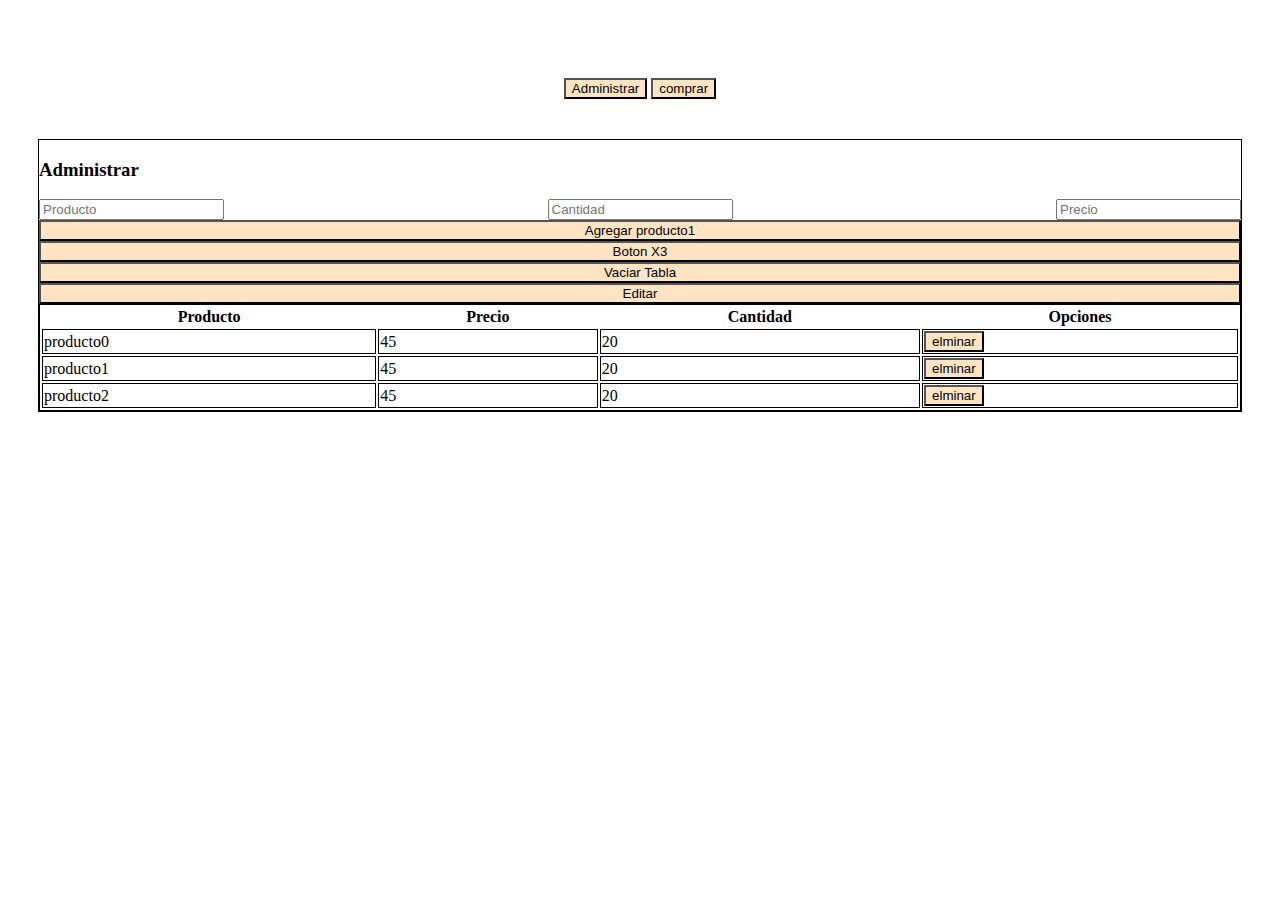
==== carga-producto.html @ 968f42a8 "edit tablas" ====
<!DOCTYPE html>
<html lang="en">

<head>
    <meta charset="UTF-8">
    <meta http-equiv="X-UA-Compatible" content="IE=edge">
    <meta name="viewport" content="width=device-width, initial-scale=1.0">
    <title>Agregar productos</title>
    <link rel="stylesheet" href="css/tabla-productos.css">
</head>

<body>
    <div style="padding:40px; text-align: center;" >
        <button id="btn-administrar">Administrar</button>
        <button id="btn-comprar">comprar</button>
    </div>


    <div id="administrar" class="container-carga-prod">
       
        <h3>Administrar</h3>
        <div class="form-carga">
            <input type="text" id="producto" placeholder="Producto">
            <input type="number" id="cantidad" placeholder="Cantidad">
            <input type="number" id="precio" placeholder="Precio">
        </div>
        <button id="producto1">Agregar producto1</button>
        <button id="botonx3">Boton X3</button>
        <button id="vaciar">Vaciar Tabla</button>
        <button id="producto3">Editar</button>
    
        <table class="tabla-prod" >
            <thead>
                <th>Producto</th>
                <!--encabezado de tabla-->
                <th>Precio</th>
                <th>Cantidad</th>
                <th>Opciones</th>
            </thead>
            <tbody id="lista-prod-agregado">
    
            </tbody>
        
        </table>
</div>

<div id="compra" class="container-carga-prod carrito">
    <h1>lista de productor</h1>
    <table class="tabla-prod" >
        <thead>
            <th>Producto</th>
            <!--encabezado de tabla-->
            <th>Precio</th>
            <th>Cantidad</th>
            <th>Opciones</th>
        </thead>
        <tbody id="lista-prod-compra">

        </tbody>
    
    </table>
    <br>
    <br>
    <h1> carrito de compras</h1>
    <table class="tabla-prod" >
        <thead>
            <th>Producto</th>
            <!--encabezado de tabla-->
            <th>Precio</th>
            <th>Opciones</th>
        </thead>
        <tbody id="lista-prod-agregado-carrito">

        </tbody>
    
    </table>
</div>


    <script src="js/agregar-productos.js"></script>
</body>

</html>
---- css/tabla-productos.css ----
body{
    padding: 30px;
}
.container-carga-prod{
    display: flex;
    flex-direction: column;
    border: 1px solid;
}
.container-carga-prod.carrito{
    display: none;
}
button{
    background-color: bisque;
    cursor: pointer;
}
.form-carga{
    display: flex;
    justify-content: space-between;
}

.tabla-prod, td, tr{
    border: 1px solid black;
}
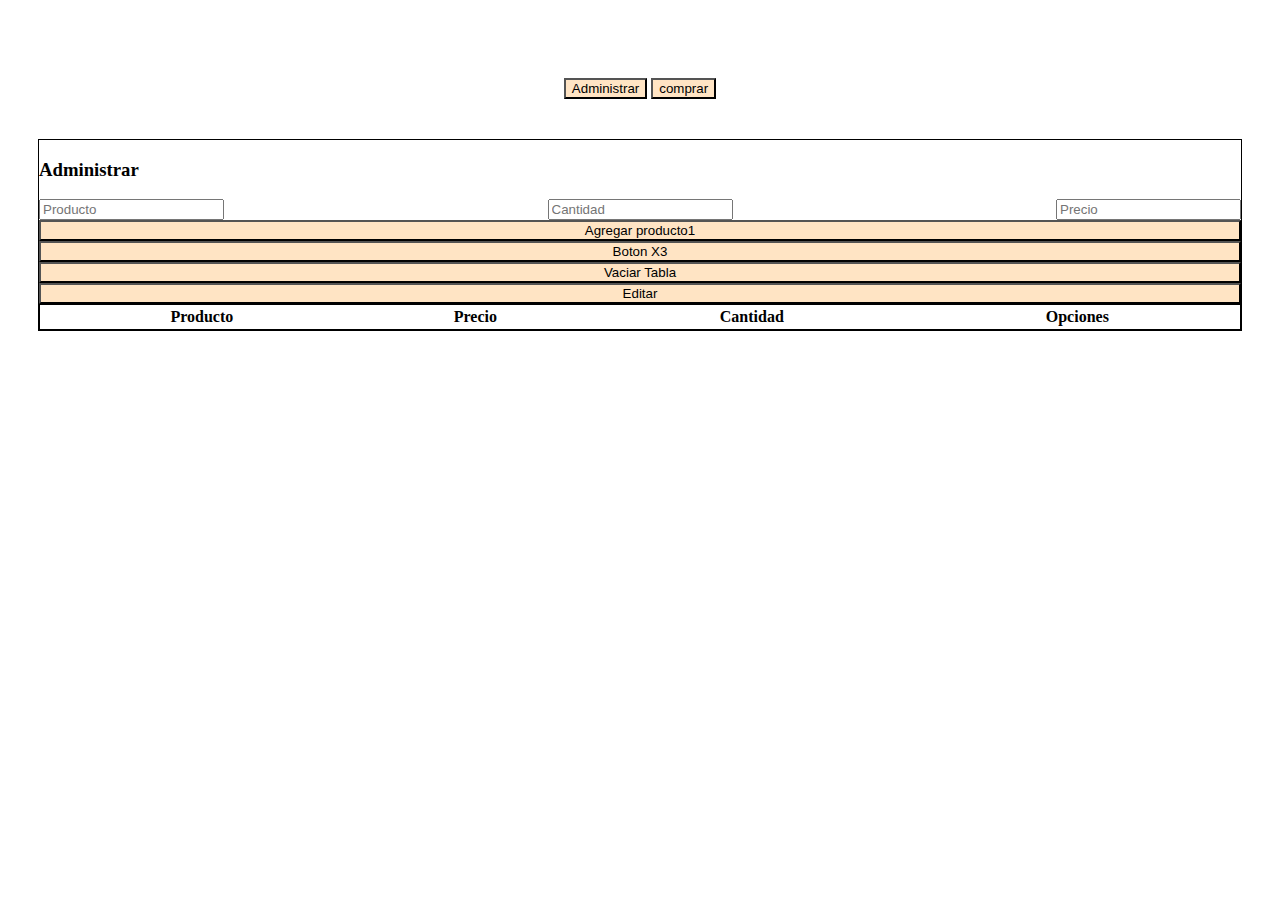
==== commit 00e9dc95: "edit tablas" ====
--- a/carga-producto.html
+++ b/carga-producto.html
@@ -77,7 +77,7 @@
 </div>
 
 
-    <script src="js/agregar-productos.js"></script>
+  <!-- <script src="js/agregar-productos.js"></script>--> 
 </body>
 
 </html>